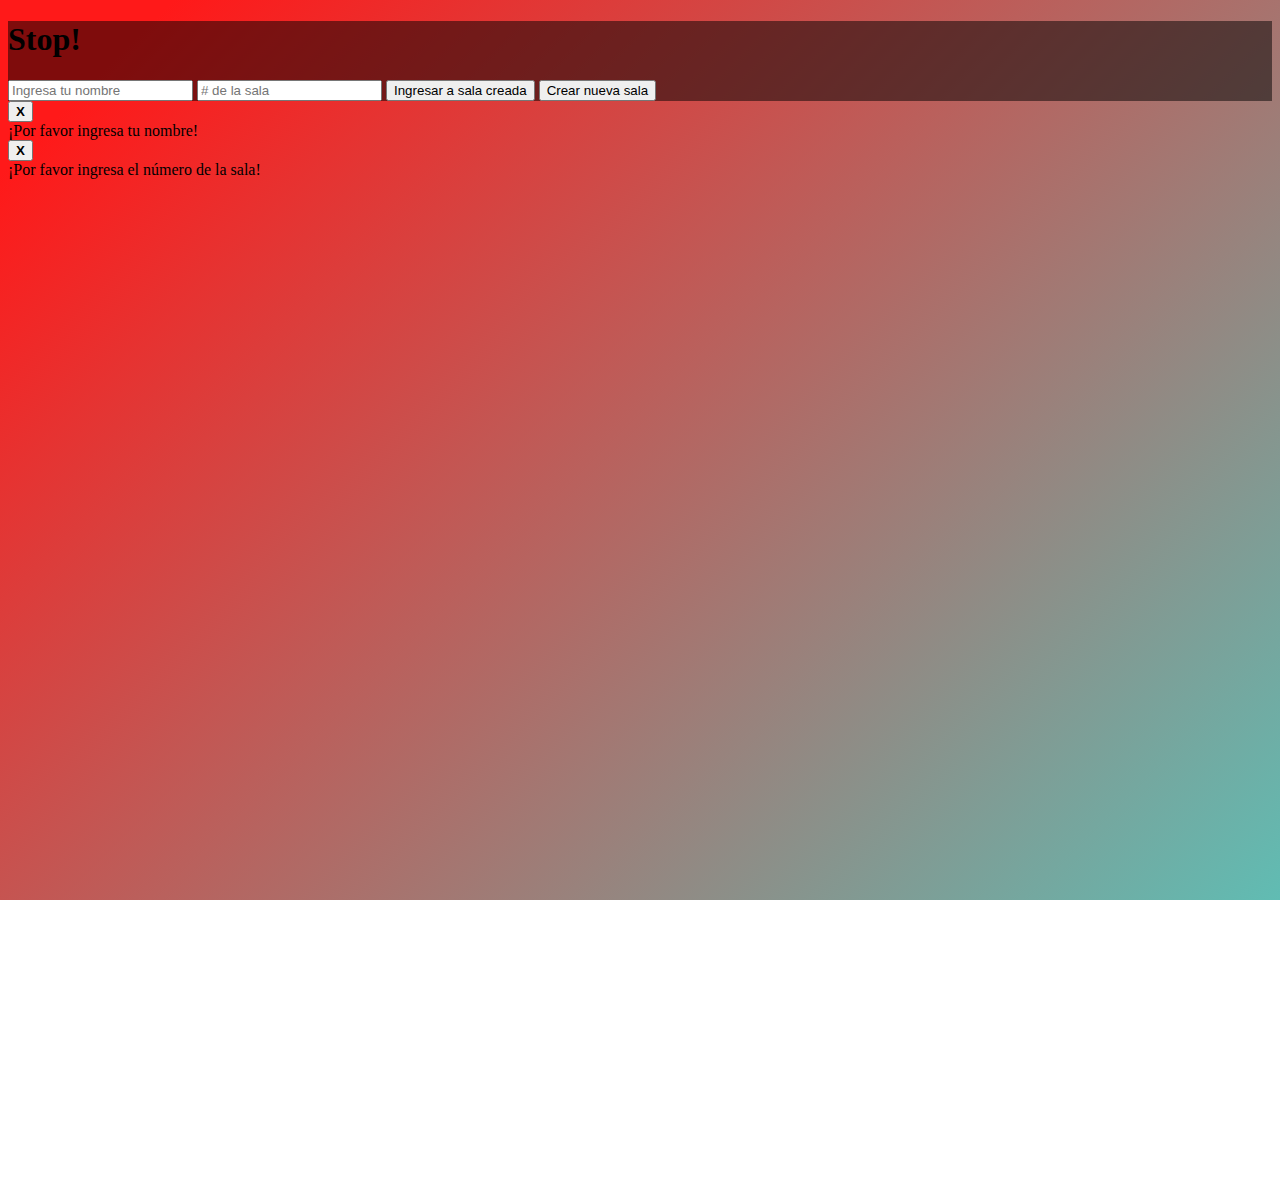
==== htmls/stop/stop.html @ 708117b1 "Working on the last parts of the stop game" ====
<!DOCTYPE html>
<html lang="es">

<head>
    <meta charset="UTF-8">
    <meta http-equiv="X-UA-Compatible" content="IE=edge">
    <meta name="viewport" content="width=device-width, initial-scale=1.0">
    <title>Stop! | Don Code</title>

    <!-- Estilo personalizado -->
    <link rel="stylesheet" href="./style.css">

    <!-- Bootstrap -->
    <link href="https://cdn.jsdelivr.net/npm/bootstrap@5.3.0-alpha1/dist/css/bootstrap.min.css" rel="stylesheet"
        integrity="sha384-GLhlTQ8iRABdZLl6O3oVMWSktQOp6b7In1Zl3/Jr59b6EGGoI1aFkw7cmDA6j6gD" crossorigin="anonymous">
</head>

<body class="general-container" onload="organizarLetras()">

    <!-- Contenedor para ingresar el nombre -->
    <div id="containerForm" class="container-form rounded-5 px-5 text-center position-absolute top-50 start-50 translate-middle">
        <h1 class="m-0 p-0 text-light text-center pt-3">Stop!</h1>
        <input class="form-control my-3" type="text" placeholder="Ingresa tu nombre" id="name" name="name" />
        <input class="form-control my-3" type="text" placeholder="# de la sala" id="room" name="room" />
        <button class="btn btn-light mb-3" onclick="enterInRoom()">Ingresar a sala creada</button>
        <button class="btn btn-light mb-3" onclick="createNewRoom()">Crear nueva sala</button>
    </div>

    <!-- Alert de por favor ingresa tu nombre -->
    <div class="alert alert-danger d-none" role="alert">
        <div class="row g-0">
            <div class="col-1 d-flex justify-content-center align-items-center">
                <button class="btn btn-danger" onclick="closeAlert(0)">
                    <b>X</b>
                </button>
            </div>
            <div class="col-11 d-flex align-items-center">
                <span>¡Por favor ingresa tu nombre!</span>
            </div>
        </div>
    </div>

    <!-- Alert de por favor ingresa el número de la sala -->
    <div class="alert alert-danger d-none" role="alert">
        <div class="row g-0">
            <div class="col-1 d-flex justify-content-center align-items-center">
                <button class="btn btn-danger" onclick="closeAlert(1)">
                    <b>X</b>
                </button>
            </div>
            <div class="col-11 d-flex align-items-center">
                <span>¡Por favor ingresa el número de la sala!</span>
            </div>
        </div>
    </div>

    <!-- Contenedor para mostrar la sala y los jugadores -->
    <div id="containerRoom"
        class="container-room rounded-5 px-5 text-center position-absolute top-50 start-50 translate-middle">
        <div class="w-100">
            <h1 id="idRoom" class="m-0 p-0 text-light text-center pt-3">Sala</h1>

            <div id="thePlayers" class="row gx-0 gy-3 m-0 p-0 py-3 text-light justify-content-center">
            </div>

            <button class="btn btn-light mb-3" onclick="startGame()">¡Comenzar!</button>
            <button class="btn btn-light mb-3" onclick="goBack()">Regresar</button>
        </div>
    </div>

    <!-- Contenedor de ruleta -->
    <!-- Ruleta -->
    <div id="rouletteContainer" class="container-roulette position-absolute top-50 start-50 translate-middle text-light">
        <div class="arrow-container">
            <div class="arrow"></div>
            <div class="arrow-symbol"></div>
        </div>
        <div id="theRoulette" class="ruleta">
            <div class="letra la">A</div>
            <div class="letra lb">B</div>
            <div class="letra lc">C</div>
            <div class="letra ld">D</div>
            <div class="letra le">E</div>
            <div class="letra lf">F</div>
            <div class="letra lg">G</div>
            <div class="letra lh">H</div>
            <div class="letra li">I</div>
            <div class="letra lj">J</div>
            <div class="letra lk">K</div>
            <div class="letra ll">L</div>
            <div class="letra lm">M</div>
            <div class="letra ln">N</div>
            <div class="letra lo">O</div>
            <div class="letra lp">P</div>
            <div class="letra lq">Q</div>
            <div class="letra lr">R</div>
            <div class="letra ls">S</div>
            <div class="letra lt">T</div>
            <div class="letra lu">U</div>
            <div class="letra lv">V</div>
            <div class="letra lw">W</div>
            <div class="letra lx">X</div>
            <div class="letra ly">Y</div>
            <div class="letra lz">Z</div>
        </div>
    </div>

    <h2 id="stop-h2" class="stop-h2-hide text-light text-center py-5">S T O P !</h2>

    <!-- Contendor de juego iniciado -->
    <div id="containerGame" class="container-game pt-3 p-2 position-absolute top-0 start-0 min-vh-100">
        <!-- Para organizar el contenido -->
        <h2 class="text-light text-center py-5"></h2>

        <div class="container-fluid row m-0 mb-3 p-0 px-5 g-0 ">
            <div class="col d-flex justify-content-start align-items-center">
                <p id="thePlayer" class="form-label-styled text-light m-0 p-0">
                    Nombre: Juan Diego
                </p>
            </div>
            <div class="col d-flex justify-content-end align-items-center">
                <p id="theLetter" class="text-light m-0 p-0">
                    Letra: D
                </p>
            </div>
        </div>

        <div id="game-columns" class="row g-3 justify-content-center text-center">
            <div class="col-sm-4 px-5">
                <label class="form-label-styled text-light p-2">Nombre</label>
                <input class="form-control-styled text-light" name="nombreG" id="nombreG" type="text" />
            </div>
            <div class="col-sm-4 px-5">
                <label class="form-label-styled text-light p-2">Apellido</label>
                <input class="form-control-styled text-light" name="apellidoG" id="apellidoG" type="text" />
            </div>
            <div class="col-sm-4 px-5">
                <label class="form-label-styled text-light p-2">País</label>
                <input class="form-control-styled text-light" name="paisG" id="paisG" type="text" />
            </div>
            <div class="col-sm-4 px-5">
                <label class="form-label-styled text-light p-2">Animal</label>
                <input class="form-control-styled text-light" name="animalG" id="animalG" type="text" />
            </div>
            <div class="col-sm-4 px-5">
                <label class="form-label-styled text-light p-2">Fruta</label>
                <input class="form-control-styled text-light" name="frutaG" id="frutaG" type="text" />
            </div>
            <div class="col-sm-4 px-5">
                <label class="form-label-styled text-light p-2">Color</label>
                <input class="form-control-styled text-light" name="colorG" id="colorG" type="text" />
            </div>
            <div class="col-sm-4 px-5">
                <label class="form-label-styled text-light p-2">Objeto</label>
                <input class="form-control-styled text-light" name="objetoG" id="objetoG" type="text" />
            </div>
            <div class="col-sm-4 px-5">
                <label class="form-label-styled text-light p-2">Artista</label>
                <input class="form-control-styled text-light" name="artistaG" id="artistaG" type="text" />
            </div>
            <div class="col-sm-4 px-5">
                <label class="form-label-styled text-light p-2">Ciudad</label>
                <input class="form-control-styled text-light" name="ciudadG" id="ciudadG" type="text" />
            </div>

            <div class="col-sm-4 my-3">
                <button onclick="stopGame()" class="btn btn-dark">S T O P !</button>
            </div>
        </div>
    </div>

    <!-- Contenedor de respuestas de todos los jugadores -->
    <div id="containerAnswers" class="container-answers pt-3 p-2 position-absolute top-0 start-0 min-vh-100">
        <!-- Para organizar el contenido -->
        <!-- <h2 class="text-light text-center py-5"></h2>

        <div id="container-name-letter" class="container-fluid row m-0 mb-3 p-0 px-5 g-0 ">
            <div class="col d-flex justify-content-start align-items-center">
                <p id="answersPlayer" class="form-label-styled text-light m-0 p-0">
                    Nombre: Juan
                </p>
            </div>
            <div class="col d-flex justify-content-end align-items-center">
                <p id="answersLetter" class="text-light m-0 p-0">
                    Letra: D
                </p>
            </div>
        </div>

        <div id="game-columns" class="row g-3 justify-content-center text-center">
            <div class="col-sm-4 px-5">
                <label class="form-label-styled text-light p-2">Nombre</label>
                <span class="fw-bold text-light d-block" id="nombreA">Juan</span>

                <div class="mt-2">
                    <button class="btn btn-success text-light mark"></button>
                    <button class="btn btn-danger fw-bold text-light xmark">X</button>
                </div>
            </div>
            <div class="col-sm-4 px-5">
                <label class="form-label-styled text-light p-2">Apellido</label>
                <span class="fw-bold text-light d-block" id="nombreA">Juan</span>

                <div class="mt-2">
                    <button class="btn btn-success text-light mark"></button>
                    <button class="btn btn-danger fw-bold text-light xmark">X</button>
                </div>
            </div>
            <div class="col-sm-4 px-5">
                <label class="form-label-styled text-light p-2">País</label>
                <span class="fw-bold text-light d-block" id="nombreA">Juan</span>

                <div class="mt-2">
                    <button class="btn btn-success text-light mark"></button>
                    <button class="btn btn-danger fw-bold text-light xmark">X</button>
                </div>
            </div>
            <div class="col-sm-4 px-5">
                <label class="form-label-styled text-light p-2">Animal</label>
                <span class="fw-bold text-light d-block" id="nombreA">Juan</span>

                <div class="mt-2">
                    <button class="btn btn-success text-light mark"></button>
                    <button class="btn btn-danger fw-bold text-light xmark">X</button>
                </div>
            </div>
            <div class="col-sm-4 px-5">
                <label class="form-label-styled text-light p-2">Fruta</label>
                <span class="fw-bold text-light d-block" id="nombreA">Juan</span>

                <div class="mt-2">
                    <button class="btn btn-success text-light mark"></button>
                    <button class="btn btn-danger fw-bold text-light xmark">X</button>
                </div>
            </div>
            <div class="col-sm-4 px-5">
                <label class="form-label-styled text-light p-2">Color</label>
                <span class="fw-bold text-light d-block" id="nombreA">Juan</span>

                <div class="mt-2">
                    <button class="btn btn-success text-light mark"></button>
                    <button class="btn btn-danger fw-bold text-light xmark">X</button>
                </div>
            </div>
            <div class="col-sm-4 px-5">
                <label class="form-label-styled text-light p-2">Objeto</label>
                <span class="fw-bold text-light d-block" id="nombreA">Juan</span>

                <div class="mt-2">
                    <button class="btn btn-success text-light mark"></button>
                    <button class="btn btn-danger fw-bold text-light xmark">X</button>
                </div>
            </div>
            <div class="col-sm-4 px-5">
                <label class="form-label-styled text-light p-2">Artista</label>
                <span class="fw-bold text-light d-block" id="nombreA">Juan</span>

                <div class="mt-2">
                    <button class="btn btn-success text-light mark"></button>
                    <button class="btn btn-danger fw-bold text-light xmark">X</button>
                </div>
            </div>
            <div class="col-sm-4 px-5">
                <label class="form-label-styled text-light p-2">Ciudad</label>
                <span class="fw-bold text-light d-block" id="nombreA">Juan</span>

                <div class="mt-2">
                    <button class="btn btn-success text-light mark"></button>
                    <button class="btn btn-danger fw-bold text-light xmark">X</button>
                </div>
            </div>

            <div class="col-sm-4 my-3">
                <button onclick="stopGame()" class="btn btn-dark">S T O P !</button>
            </div>
        </div> -->
    </div>


    <script src="./js/socket.io-client/dist/socket.io.js"></script>
    <script src="./main.js"></script>
</body>

</html>
---- htmls/stop/style.css ----
.general-container {
    background: linear-gradient(315deg, rgba(101,0,94,1) 3%, rgba(60,132,206,1) 38%, rgba(48,238,226,1) 68%, rgba(255,25,25,1) 98%);
    animation: movebackground 10s linear infinite;
    background-size: 400% 400%;
    background-attachment: fixed;
    min-height: 100vh;
    overflow-x: hidden;
}

@keyframes movebackground {
    0% {
        background-position: 0% 0%;
    }

    50% {
        background-position: 100% 100%;
    }

    100% {
        background-position: 0% 0%;
    }
}

.container-form {
    z-index: 2;
    background-color: rgba(0, 0, 0, .5);
    transition: opacity 0.75s 0s ease-in;
}

.container-form-hidde {
    opacity: 0;
    z-index: 0;
}

#stop-h2 {
    width: 100%;    
    position: absolute;
    z-index: 4;
    transition: opacity 0.75s 0s ease-in;
}

.stop-h2-hide {
    opacity: 0;
}


.stop-h2-show {
    opacity: 1;
}

.container-room, .container-game, .container-answers {
    z-index: 0;
    opacity: 0;
    background-color: rgba(0, 0, 0, .5);
    transition: opacity 0.75s 0s ease-in;
}

.container-room-show, .container-game-show, .container-answers-show {
    opacity: 1;
    z-index: 2;
}

.form-label-styled {
    margin-bottom: .5rem;
    border-radius: .375rem;
}

.form-control-styled {
    text-align: center;
    display: block;
    width: 100%;
    padding: .375rem .75rem;
    font-size: 1rem;
    font-weight: 400;
    line-height: 1.5;
    background-color: rgba(255,255,255, 0.2);
    background-clip: padding-box;
    border: 0;
    outline: 0;
    -webkit-appearance: none;
    -moz-appearance: none;
    appearance: none;
    border-radius: .375rem;
    transition: border-color .15s ease-in-out, box-shadow .15s ease-in-out;
}

/* RULETA */
.container-roulette {
    z-index: 0;
    opacity: 0;
    transition: opacity 0.75s 0s ease-in;
}

.container-roulette-show {
    z-index: 4;
    opacity: 1;
}

.arrow-container {
    position: absolute;
    z-index: 4;
    width: 100%;
    height: 100%;
    display: flex;
    justify-content: center;
    align-items: center;
}

.arrow {
    height: 0.15rem;
    width: 60%;
}

.arrow-symbol {
    border-top: 3px solid white;
    border-right: 3px solid white;
    transform: rotate(65deg);
    height: 1rem;
    width: 1rem;
}

.ruleta {
    position: relative;
    z-index: 3;
    background: linear-gradient(315deg, rgba(101,0,94,1) 3%, rgba(60,132,206,1) 38%, rgba(48,238,226,1) 68%, rgba(255,25,25,1) 98%);
    background-size: 400% 400%;
    background-attachment: fixed;
    height: 20rem;
    width: 20rem;
    border-radius: 50%;
    display: flex;
    justify-content: center;
    align-items: center;
    transition: transform 5s ease-in-out;
    animation: movebackground 10s linear infinite;
}

/* @keyframes rotacion {
    0% {
        transform: rotate(0deg);
    }

    100% {
        transform: rotate(720deg);
    }
} */

.letra {
    position: absolute;
    font-family: 'system-ui';
    top: 50%;
    left: 50%;
    width: 10rem;
    height: 2rem;
    display: flex;
    justify-content: flex-end;
    padding-right: 1rem;
    align-items: center;
    transform-origin: top left;
}

.mark::before {
    content: "L";
    font-weight: 500;
    display: inline-block;
    transform-origin: center;
    transform: scaleX(-1) rotate(315deg);
}
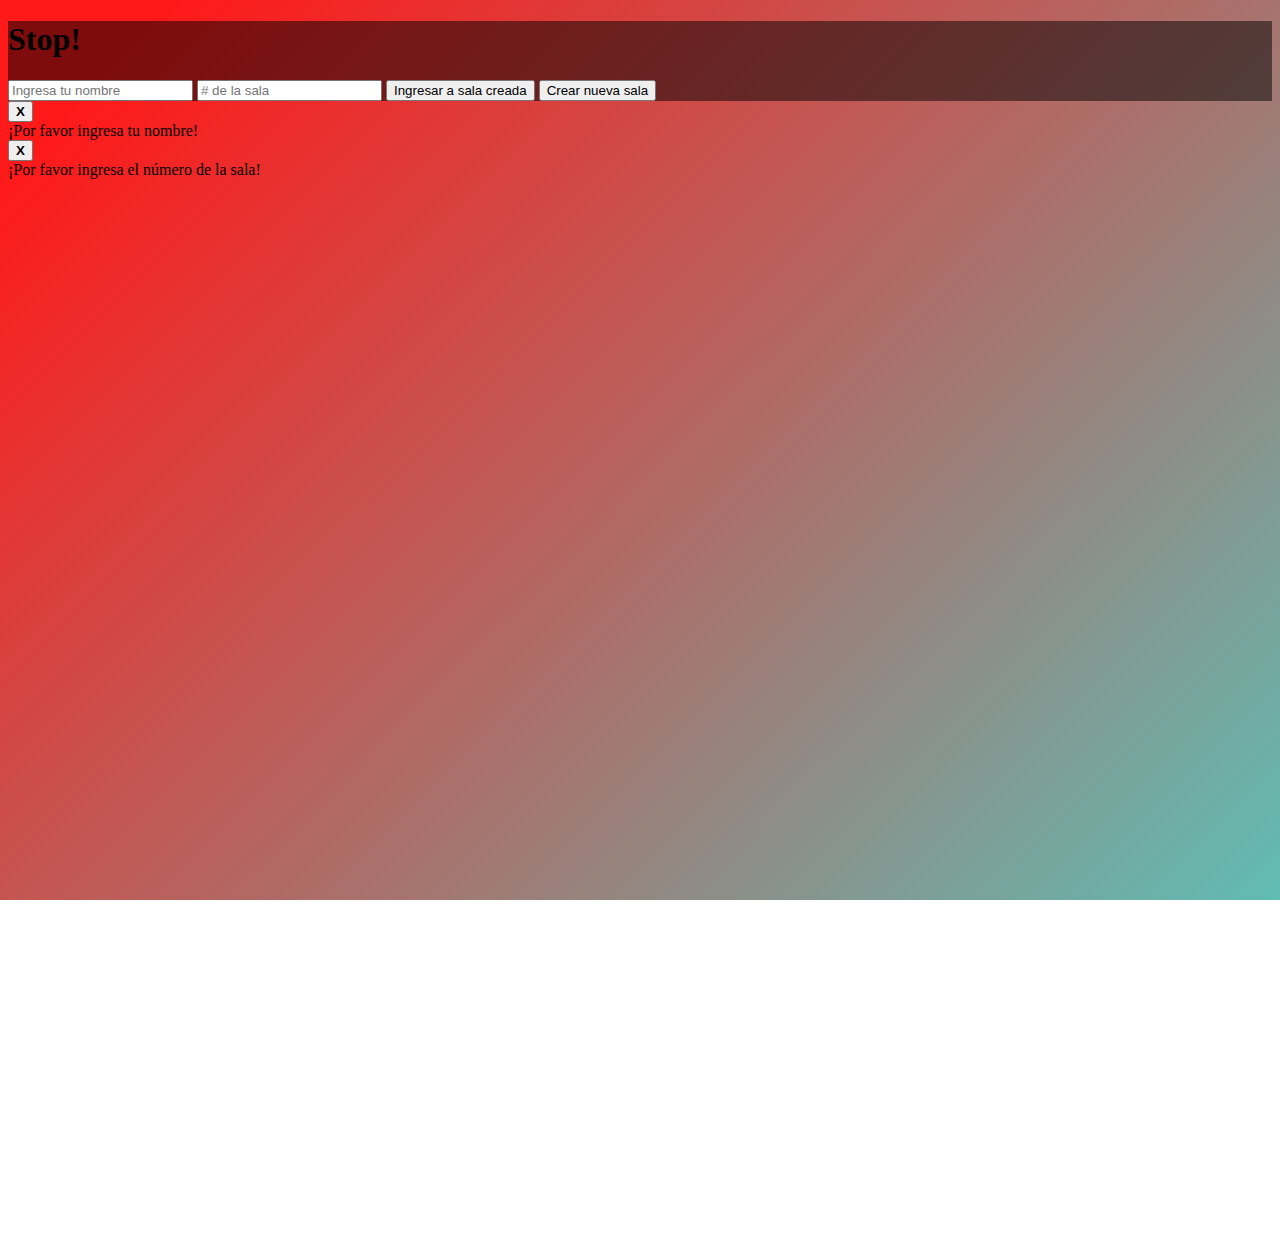
==== commit 95bd42f4: "Working on how to send the final answers" ====
--- a/htmls/stop/stop.html
+++ b/htmls/stop/stop.html
@@ -162,118 +162,14 @@
                 <label class="form-label-styled text-light p-2">Ciudad</label>
                 <input class="form-control-styled text-light" name="ciudadG" id="ciudadG" type="text" />
             </div>
+        </div>
 
-            <div class="col-sm-4 my-3">
-                <button onclick="stopGame()" class="btn btn-dark">S T O P !</button>
-            </div>
-        </div>
+        <h5 class="make-hover text-light text-center py-5 w-100" onclick="stopGame()">S T O P !</h5>
     </div>
 
     <!-- Contenedor de respuestas de todos los jugadores -->
-    <div id="containerAnswers" class="container-answers pt-3 p-2 position-absolute top-0 start-0 min-vh-100">
-        <!-- Para organizar el contenido -->
-        <!-- <h2 class="text-light text-center py-5"></h2>
-
-        <div id="container-name-letter" class="container-fluid row m-0 mb-3 p-0 px-5 g-0 ">
-            <div class="col d-flex justify-content-start align-items-center">
-                <p id="answersPlayer" class="form-label-styled text-light m-0 p-0">
-                    Nombre: Juan
-                </p>
-            </div>
-            <div class="col d-flex justify-content-end align-items-center">
-                <p id="answersLetter" class="text-light m-0 p-0">
-                    Letra: D
-                </p>
-            </div>
-        </div>
-
-        <div id="game-columns" class="row g-3 justify-content-center text-center">
-            <div class="col-sm-4 px-5">
-                <label class="form-label-styled text-light p-2">Nombre</label>
-                <span class="fw-bold text-light d-block" id="nombreA">Juan</span>
-
-                <div class="mt-2">
-                    <button class="btn btn-success text-light mark"></button>
-                    <button class="btn btn-danger fw-bold text-light xmark">X</button>
-                </div>
-            </div>
-            <div class="col-sm-4 px-5">
-                <label class="form-label-styled text-light p-2">Apellido</label>
-                <span class="fw-bold text-light d-block" id="nombreA">Juan</span>
-
-                <div class="mt-2">
-                    <button class="btn btn-success text-light mark"></button>
-                    <button class="btn btn-danger fw-bold text-light xmark">X</button>
-                </div>
-            </div>
-            <div class="col-sm-4 px-5">
-                <label class="form-label-styled text-light p-2">País</label>
-                <span class="fw-bold text-light d-block" id="nombreA">Juan</span>
-
-                <div class="mt-2">
-                    <button class="btn btn-success text-light mark"></button>
-                    <button class="btn btn-danger fw-bold text-light xmark">X</button>
-                </div>
-            </div>
-            <div class="col-sm-4 px-5">
-                <label class="form-label-styled text-light p-2">Animal</label>
-                <span class="fw-bold text-light d-block" id="nombreA">Juan</span>
-
-                <div class="mt-2">
-                    <button class="btn btn-success text-light mark"></button>
-                    <button class="btn btn-danger fw-bold text-light xmark">X</button>
-                </div>
-            </div>
-            <div class="col-sm-4 px-5">
-                <label class="form-label-styled text-light p-2">Fruta</label>
-                <span class="fw-bold text-light d-block" id="nombreA">Juan</span>
-
-                <div class="mt-2">
-                    <button class="btn btn-success text-light mark"></button>
-                    <button class="btn btn-danger fw-bold text-light xmark">X</button>
-                </div>
-            </div>
-            <div class="col-sm-4 px-5">
-                <label class="form-label-styled text-light p-2">Color</label>
-                <span class="fw-bold text-light d-block" id="nombreA">Juan</span>
-
-                <div class="mt-2">
-                    <button class="btn btn-success text-light mark"></button>
-                    <button class="btn btn-danger fw-bold text-light xmark">X</button>
-                </div>
-            </div>
-            <div class="col-sm-4 px-5">
-                <label class="form-label-styled text-light p-2">Objeto</label>
-                <span class="fw-bold text-light d-block" id="nombreA">Juan</span>
-
-                <div class="mt-2">
-                    <button class="btn btn-success text-light mark"></button>
-                    <button class="btn btn-danger fw-bold text-light xmark">X</button>
-                </div>
-            </div>
-            <div class="col-sm-4 px-5">
-                <label class="form-label-styled text-light p-2">Artista</label>
-                <span class="fw-bold text-light d-block" id="nombreA">Juan</span>
-
-                <div class="mt-2">
-                    <button class="btn btn-success text-light mark"></button>
-                    <button class="btn btn-danger fw-bold text-light xmark">X</button>
-                </div>
-            </div>
-            <div class="col-sm-4 px-5">
-                <label class="form-label-styled text-light p-2">Ciudad</label>
-                <span class="fw-bold text-light d-block" id="nombreA">Juan</span>
-
-                <div class="mt-2">
-                    <button class="btn btn-success text-light mark"></button>
-                    <button class="btn btn-danger fw-bold text-light xmark">X</button>
-                </div>
-            </div>
-
-            <div class="col-sm-4 my-3">
-                <button onclick="stopGame()" class="btn btn-dark">S T O P !</button>
-            </div>
-        </div> -->
+    <div id="containerAnswers" class="container-answers py-3 px-2 position-absolute top-0 start-0 min-vh-100">
+        
     </div>
 
 
--- a/htmls/stop/style.css
+++ b/htmls/stop/style.css
@@ -165,4 +165,12 @@
     display: inline-block;
     transform-origin: center;
     transform: scaleX(-1) rotate(315deg);
+}
+
+.make-hover {
+    cursor: pointer;
+}
+
+.make-hover:hover {
+    cursor: pointer;
 }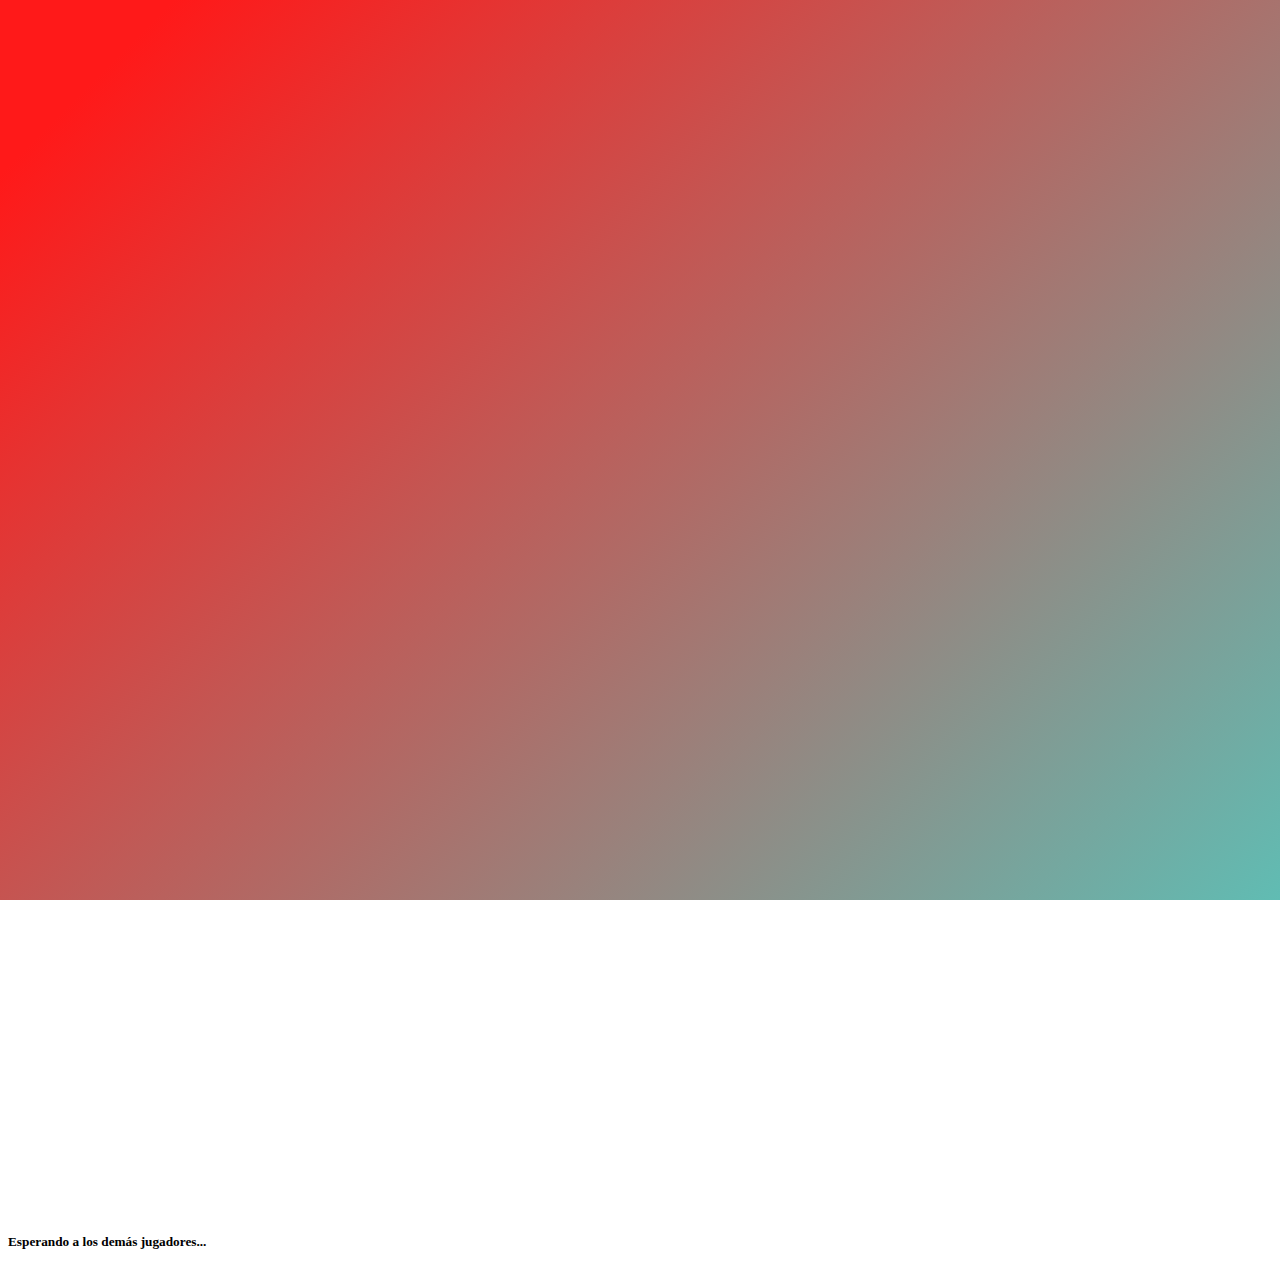
==== commit 9b7fd4f4: "Creating the spinner and working on finishing the process" ====
--- a/htmls/stop/stop.html
+++ b/htmls/stop/stop.html
@@ -15,7 +15,9 @@
         integrity="sha384-GLhlTQ8iRABdZLl6O3oVMWSktQOp6b7In1Zl3/Jr59b6EGGoI1aFkw7cmDA6j6gD" crossorigin="anonymous">
 </head>
 
-<body class="general-container" onload="organizarLetras()">
+<body onload="organizarLetras()">
+
+    <div class="general-container"></div>
 
     <!-- Contenedor para ingresar el nombre -->
     <div id="containerForm" class="container-form rounded-5 px-5 text-center position-absolute top-50 start-50 translate-middle">
@@ -172,6 +174,16 @@
         
     </div>
 
+    <!-- Contenedor para indicar la espera de que todos los jugadores envíen sus respuestas -->
+    <div id="containerWait" class="container-wait position-absolute top-50 start-50 translate-middle text-center">
+        <h5 class="text-center text-dark rounded-5 p-2 m-0 background-h5 shadow-lg">Esperando a los demás jugadores...</h5>
+
+        <!-- Animación de círculo de espera -->
+        <div class="animation-wait text-center">
+
+        </div>
+    </div>
+
 
     <script src="./js/socket.io-client/dist/socket.io.js"></script>
     <script src="./main.js"></script>
--- a/htmls/stop/style.css
+++ b/htmls/stop/style.css
@@ -3,8 +3,13 @@
     animation: movebackground 10s linear infinite;
     background-size: 400% 400%;
     background-attachment: fixed;
-    min-height: 100vh;
+    width: 100%;
+    height: 100vh;
     overflow-x: hidden;
+    position: fixed;
+    top: 0;
+    left: 0;
+    z-index: 1;
 }
 
 @keyframes movebackground {
@@ -22,12 +27,12 @@
 }
 
 .container-form {
-    z-index: 2;
+    z-index: 0;
     background-color: rgba(0, 0, 0, .5);
     transition: opacity 0.75s 0s ease-in;
 }
 
-.container-form-hidde {
+.container-form-hide {
     opacity: 0;
     z-index: 0;
 }
@@ -35,14 +40,13 @@
 #stop-h2 {
     width: 100%;    
     position: absolute;
-    z-index: 4;
+    z-index: 2;
     transition: opacity 0.75s 0s ease-in;
 }
 
 .stop-h2-hide {
     opacity: 0;
 }
-
 
 .stop-h2-show {
     opacity: 1;
@@ -173,4 +177,51 @@
 
 .make-hover:hover {
     cursor: pointer;
+}
+
+.container-wait {
+    z-index: 2;
+}
+
+.background-h5 {
+    background-color: rgba(255,255,255,1);
+}
+
+.animation-wait {
+    width: 10rem;
+    height: 10rem;
+    border: 0.75rem solid transparent;
+    border-top-color: rgba(0,0,0,0.25);
+    border-radius: 50%;
+    animation: rotateCircle 5s linear 0s infinite;
+    position: absolute;
+    transform: translate(-50%, -50%);
+    top: calc(50% - 5rem);
+    left: calc(50% - 5rem);
+    z-index: -1;
+}
+
+.animation-wait::after {
+    content: "";
+    width: 10rem;
+    height: 10rem;       
+    border: 0.75rem solid transparent;
+    border-bottom-color: white;
+    border-left-color: white;
+    border-right-color: white;
+    position: absolute;
+    transform: translate(-50%, -50%);
+    top: 50%;
+    left: 50%;
+    border-radius: 50%;
+}
+
+@keyframes rotateCircle {
+    0% {
+        transform: rotate(0deg);
+    }
+
+    100% {
+        transform: rotate(360deg);
+    }
 }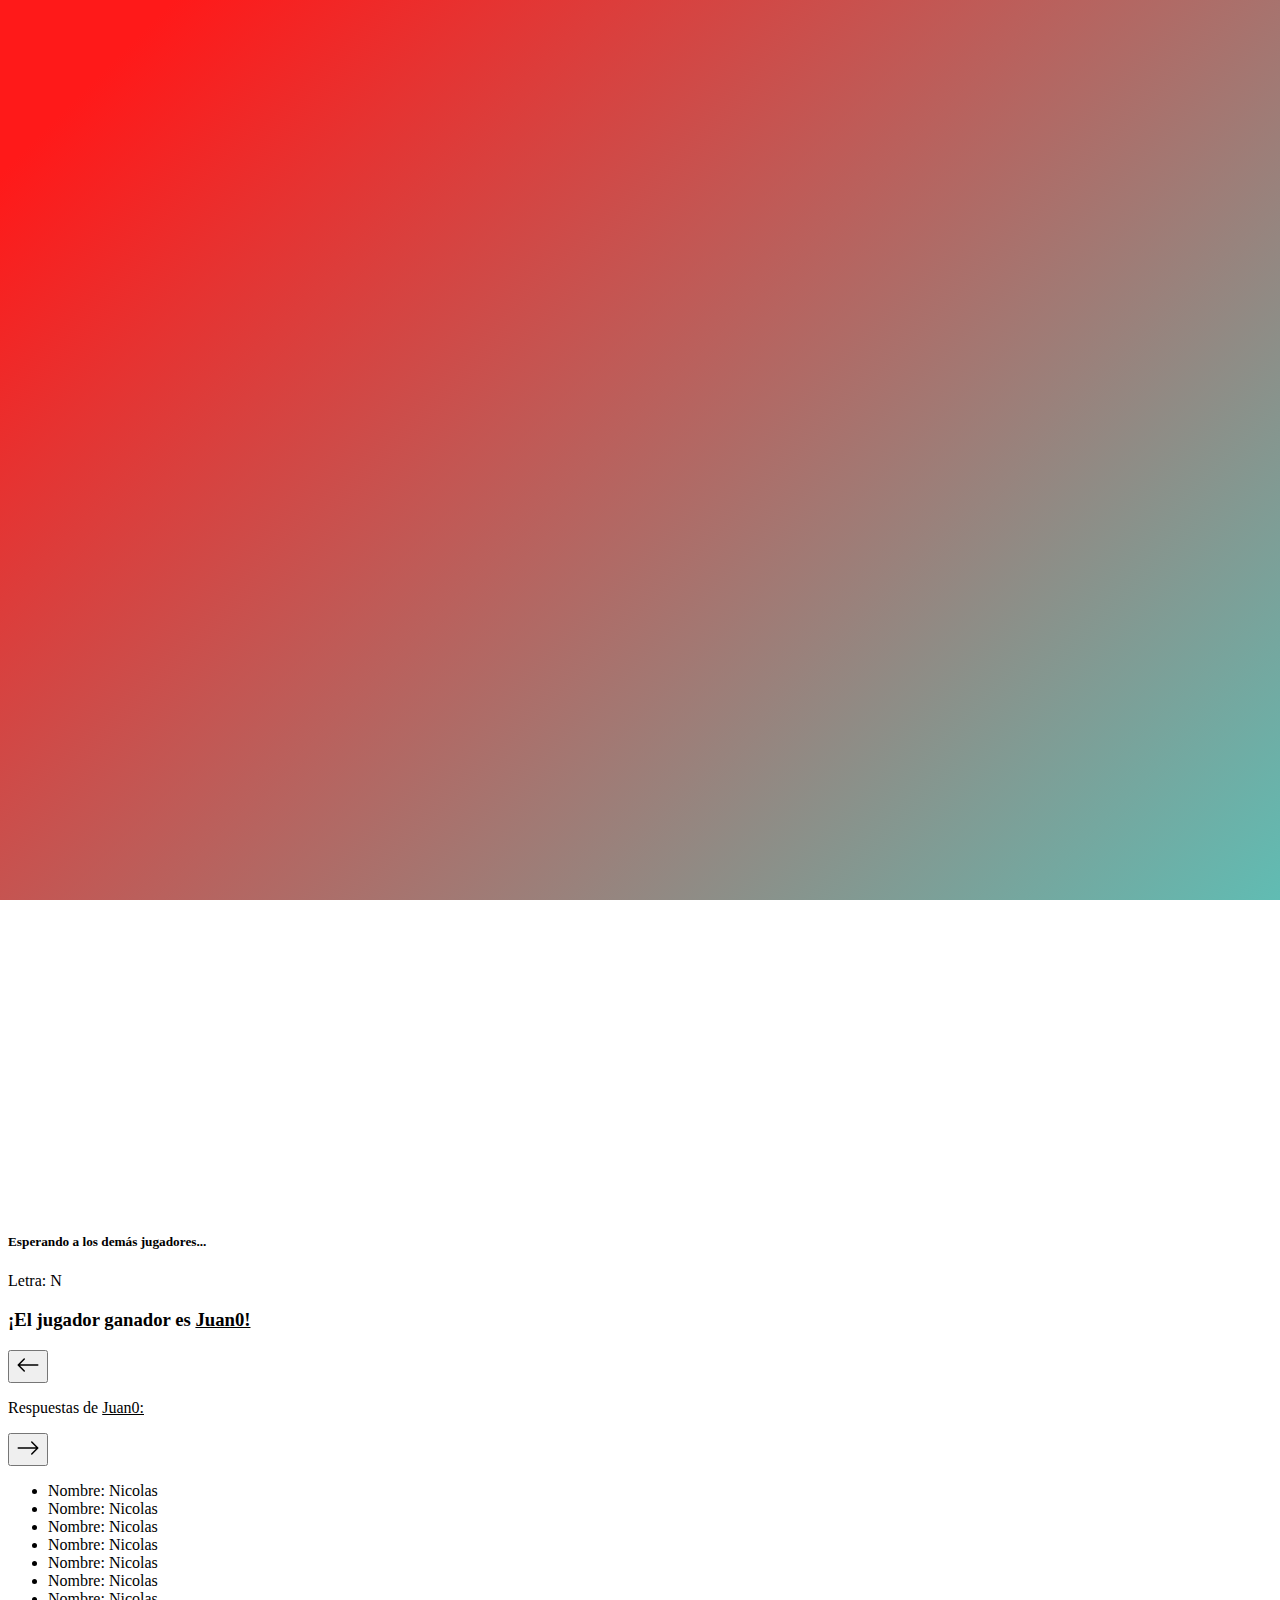
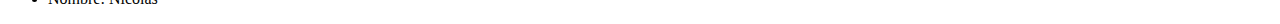
==== commit 7322c0bf: "Creating container to show the answers of every player and the winner" ====
--- a/htmls/stop/stop.html
+++ b/htmls/stop/stop.html
@@ -20,7 +20,8 @@
     <div class="general-container"></div>
 
     <!-- Contenedor para ingresar el nombre -->
-    <div id="containerForm" class="container-form rounded-5 px-5 text-center position-absolute top-50 start-50 translate-middle">
+    <div id="containerForm"
+        class="container-form rounded-5 px-5 text-center position-absolute top-50 start-50 translate-middle">
         <h1 class="m-0 p-0 text-light text-center pt-3">Stop!</h1>
         <input class="form-control my-3" type="text" placeholder="Ingresa tu nombre" id="name" name="name" />
         <input class="form-control my-3" type="text" placeholder="# de la sala" id="room" name="room" />
@@ -72,7 +73,8 @@
 
     <!-- Contenedor de ruleta -->
     <!-- Ruleta -->
-    <div id="rouletteContainer" class="container-roulette position-absolute top-50 start-50 translate-middle text-light">
+    <div id="rouletteContainer"
+        class="container-roulette position-absolute top-50 start-50 translate-middle text-light">
         <div class="arrow-container">
             <div class="arrow"></div>
             <div class="arrow-symbol"></div>
@@ -171,17 +173,61 @@
 
     <!-- Contenedor de respuestas de todos los jugadores -->
     <div id="containerAnswers" class="container-answers py-3 px-2 position-absolute top-0 start-0 min-vh-100">
-        
+
     </div>
 
     <!-- Contenedor para indicar la espera de que todos los jugadores envíen sus respuestas -->
     <div id="containerWait" class="container-wait position-absolute top-50 start-50 translate-middle text-center">
-        <h5 class="text-center text-dark rounded-5 p-2 m-0 background-h5 shadow-lg">Esperando a los demás jugadores...</h5>
+        <h5 class="text-center text-dark rounded-5 p-2 m-0 background-h5 shadow-lg">Esperando a los demás jugadores...
+        </h5>
 
         <!-- Animación de círculo de espera -->
         <div class="animation-wait text-center">
 
         </div>
+    </div>
+
+    <!-- Contenedor para mostrar la decisión final. El jugador ganador o si hubo empate -->
+    <div id="containerDecision"
+        class="container-decision position-absolute top-50 start-50 translate-middle bg-light rounded-5 shadow-lg text-center">
+        <p class="mt-4">Letra: N</p>
+        <h3 class="px-4">¡El jugador ganador es <u>Juan0!</u></h3>
+
+        <div class="row">
+            <div class="col-4 d-flex justify-content-center align-items-center">
+                <button class="btn">
+                    <svg xmlns="http://www.w3.org/2000/svg" width="24" height="24" fill="currentColor"
+                        class="bi bi-arrow-left" viewBox="0 0 16 16">
+                        <path fill-rule="evenodd"
+                            d="M15 8a.5.5 0 0 0-.5-.5H2.707l3.147-3.146a.5.5 0 1 0-.708-.708l-4 4a.5.5 0 0 0 0 .708l4 4a.5.5 0 0 0 .708-.708L2.707 8.5H14.5A.5.5 0 0 0 15 8z" />
+                    </svg>
+                </button>
+            </div>
+            <div class="col-4">
+                <p>
+                    Respuestas de <u>Juan0:</u>
+                </p>
+            </div>
+            <div class="col-4 d-flex justify-content-center align-items-center">
+                <button class="btn">
+                    <svg xmlns="http://www.w3.org/2000/svg" width="24" height="24" fill="currentColor"
+                        class="bi bi-arrow-right" viewBox="0 0 16 16">
+                        <path fill-rule="evenodd"
+                            d="M1 8a.5.5 0 0 1 .5-.5h11.793l-3.147-3.146a.5.5 0 0 1 .708-.708l4 4a.5.5 0 0 1 0 .708l-4 4a.5.5 0 0 1-.708-.708L13.293 8.5H1.5A.5.5 0 0 1 1 8z" />
+                    </svg>
+                </button>
+            </div>
+        </div>
+
+        <ul class="text-start ms-2">
+            <li>Nombre: Nicolas</li>
+            <li>Nombre: Nicolas</li>
+            <li>Nombre: Nicolas</li>
+            <li>Nombre: Nicolas</li>
+            <li>Nombre: Nicolas</li>
+            <li>Nombre: Nicolas</li>
+            <li>Nombre: Nicolas</li>
+        </ul>
     </div>
 
 
--- a/htmls/stop/style.css
+++ b/htmls/stop/style.css
@@ -224,4 +224,12 @@
     100% {
         transform: rotate(360deg);
     }
+}
+
+.container-decision {
+    z-index: 2;
+}
+
+.container-decision > p {
+
 }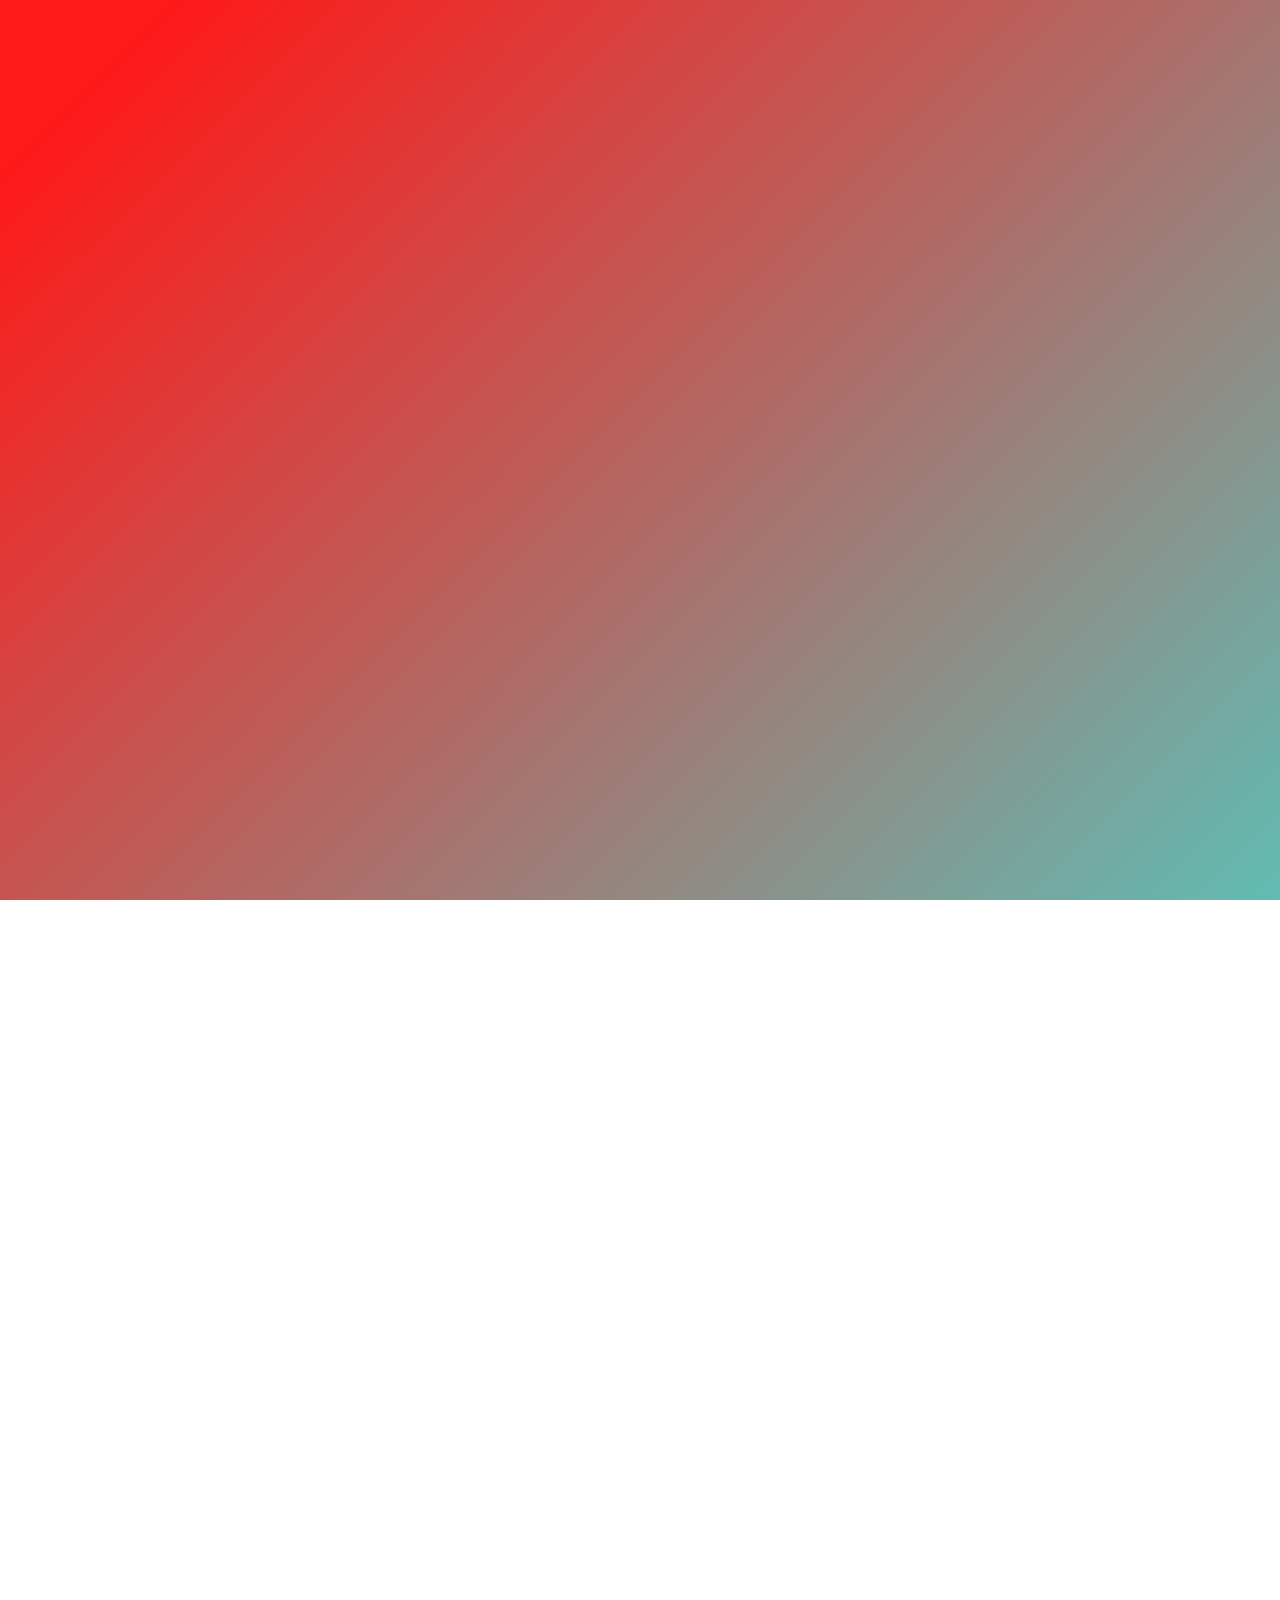
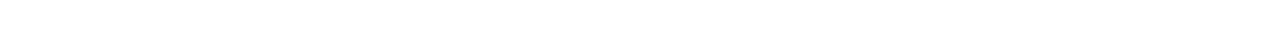
==== commit a2e1247f: "Working on final answers section" ====
--- a/htmls/stop/stop.html
+++ b/htmls/stop/stop.html
@@ -191,7 +191,7 @@
     <div id="containerDecision"
         class="container-decision position-absolute top-50 start-50 translate-middle bg-light rounded-5 shadow-lg text-center">
         <p class="mt-4">Letra: N</p>
-        <h3 class="px-4">¡El jugador ganador es <u>Juan0!</u></h3>
+        <h3 class="px-4">¡El ganador es <u>Juan0!</u></h3>
 
         <div class="row">
             <div class="col-4 d-flex justify-content-center align-items-center">
@@ -228,6 +228,8 @@
             <li>Nombre: Nicolas</li>
             <li>Nombre: Nicolas</li>
         </ul>
+
+        <button class="btn text-center">Finalizar</button>
     </div>
 
 
--- a/htmls/stop/style.css
+++ b/htmls/stop/style.css
@@ -27,7 +27,7 @@
 }
 
 .container-form {
-    z-index: 0;
+    z-index: 2;
     background-color: rgba(0, 0, 0, .5);
     transition: opacity 0.75s 0s ease-in;
 }
@@ -40,26 +40,28 @@
 #stop-h2 {
     width: 100%;    
     position: absolute;
-    z-index: 2;
     transition: opacity 0.75s 0s ease-in;
 }
 
 .stop-h2-hide {
+    z-index: 0;
     opacity: 0;
 }
 
 .stop-h2-show {
+    z-index: 3;
     opacity: 1;
 }
 
-.container-room, .container-game, .container-answers {
+.container-room, .container-game, .container-answers, .container-wait, .container-decision {
     z-index: 0;
     opacity: 0;
     background-color: rgba(0, 0, 0, .5);
     transition: opacity 0.75s 0s ease-in;
 }
 
-.container-room-show, .container-game-show, .container-answers-show {
+.container-room-show, .container-game-show, .container-answers-show, .container-wait-show, 
+.container-decision-show {
     opacity: 1;
     z-index: 2;
 }
@@ -179,10 +181,6 @@
     cursor: pointer;
 }
 
-.container-wait {
-    z-index: 2;
-}
-
 .background-h5 {
     background-color: rgba(255,255,255,1);
 }
@@ -224,12 +222,4 @@
     100% {
         transform: rotate(360deg);
     }
-}
-
-.container-decision {
-    z-index: 2;
-}
-
-.container-decision > p {
-
 }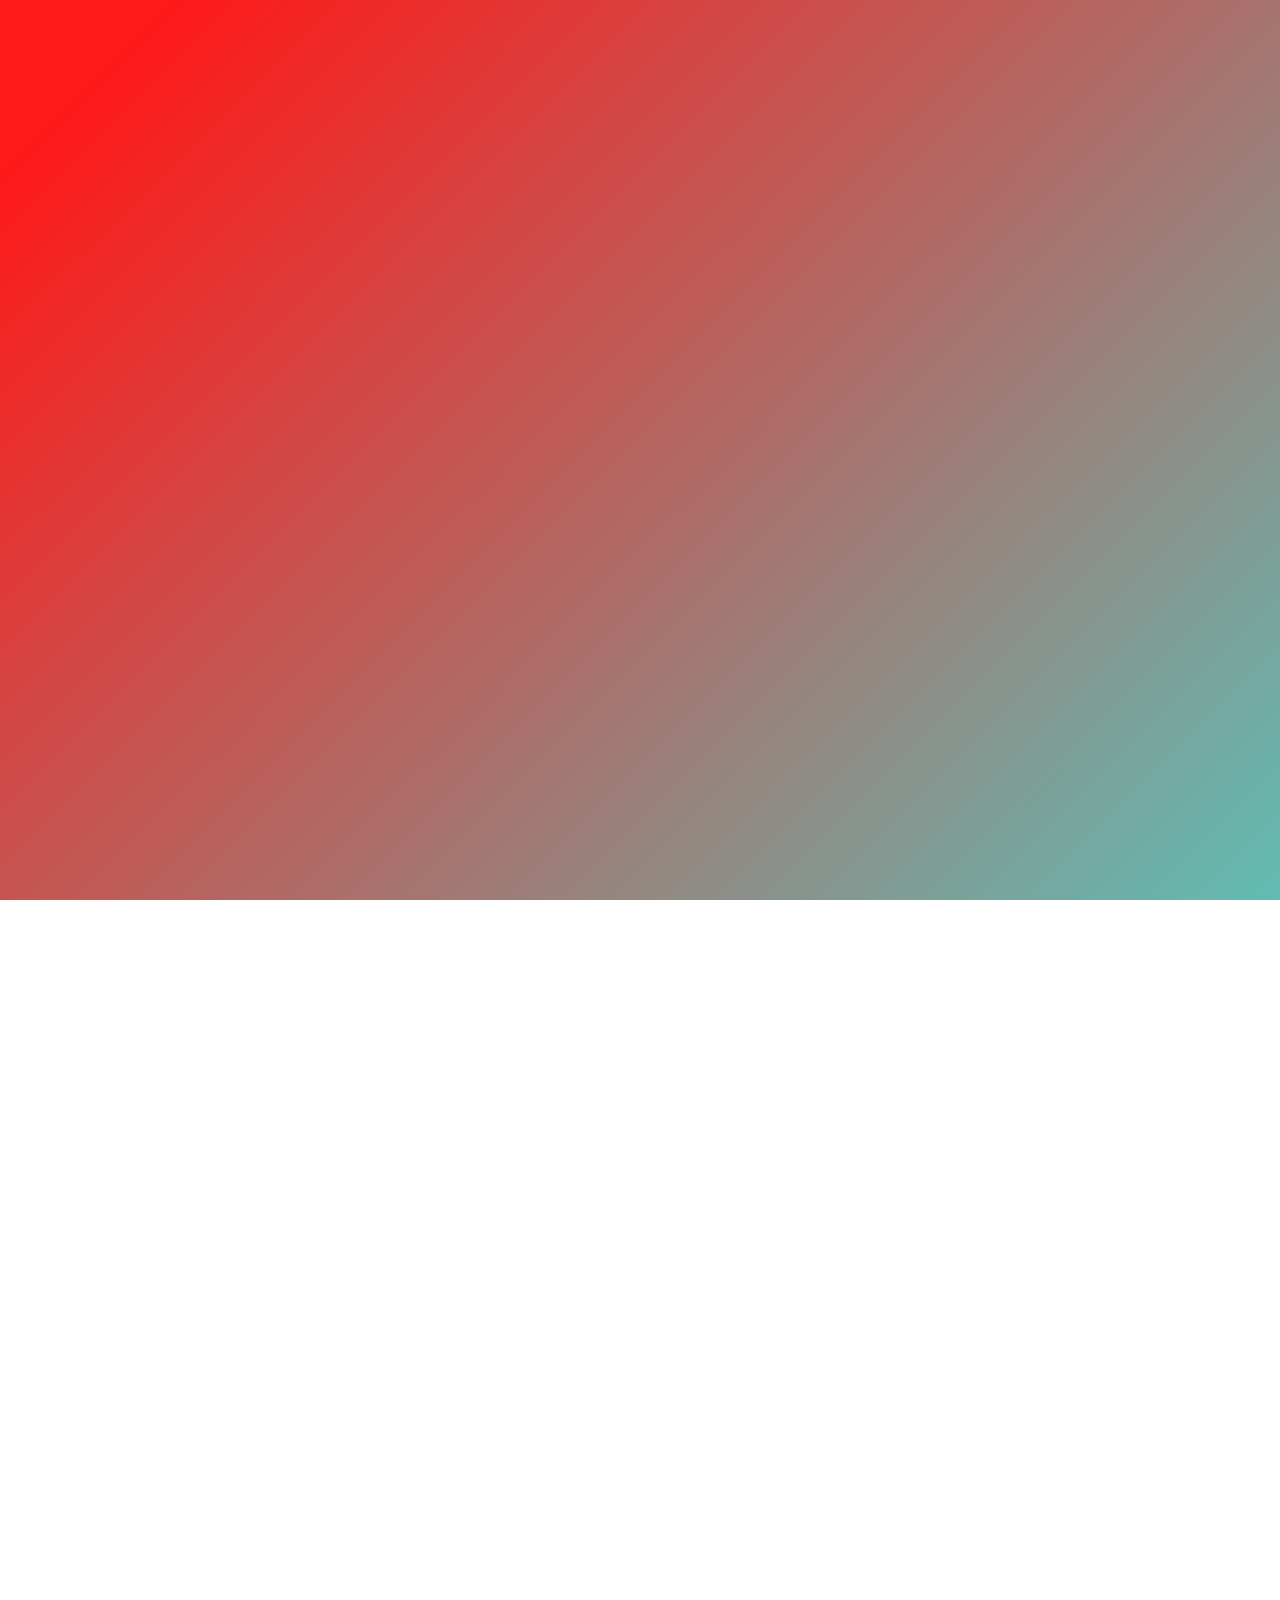
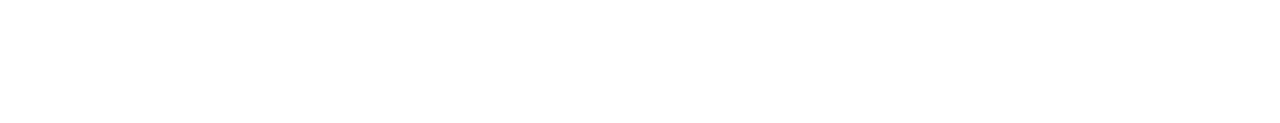
==== commit c406d613: "Working on final stage of the game" ====
--- a/htmls/stop/stop.html
+++ b/htmls/stop/stop.html
@@ -190,44 +190,50 @@
     <!-- Contenedor para mostrar la decisión final. El jugador ganador o si hubo empate -->
     <div id="containerDecision"
         class="container-decision position-absolute top-50 start-50 translate-middle bg-light rounded-5 shadow-lg text-center">
-        <p class="mt-4">Letra: N</p>
-        <h3 class="px-4">¡El ganador es <u>Juan0!</u></h3>
-
-        <div class="row">
-            <div class="col-4 d-flex justify-content-center align-items-center">
-                <button class="btn">
-                    <svg xmlns="http://www.w3.org/2000/svg" width="24" height="24" fill="currentColor"
-                        class="bi bi-arrow-left" viewBox="0 0 16 16">
-                        <path fill-rule="evenodd"
-                            d="M15 8a.5.5 0 0 0-.5-.5H2.707l3.147-3.146a.5.5 0 1 0-.708-.708l-4 4a.5.5 0 0 0 0 .708l4 4a.5.5 0 0 0 .708-.708L2.707 8.5H14.5A.5.5 0 0 0 15 8z" />
-                    </svg>
-                </button>
-            </div>
-            <div class="col-4">
-                <p>
-                    Respuestas de <u>Juan0:</u>
-                </p>
-            </div>
-            <div class="col-4 d-flex justify-content-center align-items-center">
-                <button class="btn">
-                    <svg xmlns="http://www.w3.org/2000/svg" width="24" height="24" fill="currentColor"
-                        class="bi bi-arrow-right" viewBox="0 0 16 16">
-                        <path fill-rule="evenodd"
-                            d="M1 8a.5.5 0 0 1 .5-.5h11.793l-3.147-3.146a.5.5 0 0 1 .708-.708l4 4a.5.5 0 0 1 0 .708l-4 4a.5.5 0 0 1-.708-.708L13.293 8.5H1.5A.5.5 0 0 1 1 8z" />
-                    </svg>
-                </button>
-            </div>
-        </div>
-
-        <ul class="text-start ms-2">
-            <li>Nombre: Nicolas</li>
-            <li>Nombre: Nicolas</li>
-            <li>Nombre: Nicolas</li>
-            <li>Nombre: Nicolas</li>
-            <li>Nombre: Nicolas</li>
-            <li>Nombre: Nicolas</li>
-            <li>Nombre: Nicolas</li>
-        </ul>
+        <p id="pLetter" class="mt-4">Letra: N</p>
+        <h3 id="h3Winner" class="px-4">¡El ganador es <u>Juan0!</u></h3>
+
+        <div>
+            <div class="row">
+                <div class="col-4 d-flex justify-content-center align-items-center">
+                    <button class="btn">
+                        <svg xmlns="http://www.w3.org/2000/svg" width="24" height="24" fill="currentColor"
+                            class="bi bi-arrow-left" viewBox="0 0 16 16">
+                            <path fill-rule="evenodd"
+                                d="M15 8a.5.5 0 0 0-.5-.5H2.707l3.147-3.146a.5.5 0 1 0-.708-.708l-4 4a.5.5 0 0 0 0 .708l4 4a.5.5 0 0 0 .708-.708L2.707 8.5H14.5A.5.5 0 0 0 15 8z" />
+                        </svg>
+                    </button>
+                </div>
+                <div class="col-4">
+                    <p>
+                        Respuestas de <u id="uAnswer">Juan0:</u>
+                    </p>
+                </div>
+                <div class="col-4 d-flex justify-content-center align-items-center">
+                    <button class="btn">
+                        <svg xmlns="http://www.w3.org/2000/svg" width="24" height="24" fill="currentColor"
+                            class="bi bi-arrow-right" viewBox="0 0 16 16">
+                            <path fill-rule="evenodd"
+                                d="M1 8a.5.5 0 0 1 .5-.5h11.793l-3.147-3.146a.5.5 0 0 1 .708-.708l4 4a.5.5 0 0 1 0 .708l-4 4a.5.5 0 0 1-.708-.708L13.293 8.5H1.5A.5.5 0 0 1 1 8z" />
+                        </svg>
+                    </button>
+                </div>
+            </div>
+
+            <ul class="text-start ms-2">
+                <li id="liNombre">Nombre: Nicolas</li>
+                <li id="liApellido">Nombre: Nicolas</li>
+                <li id="liPais">Nombre: Nicolas</li>
+                <li id="liAnimal">Nombre: Nicolas</li>
+                <li id="liFruta">Nombre: Nicolas</li>
+                <li id="liColor">Nombre: Nicolas</li>
+                <li id="liObjeto">Nombre: Nicolas</li>
+                <li id="liArtista">Nombre: Nicolas</li>
+                <li id="liCiudad">Nombre: Nicolas</li>
+            </ul>
+        </div>
+
+        <p id="pFinalScore" class="mt-4">Puntuación final: 5</p>
 
         <button class="btn text-center">Finalizar</button>
     </div>
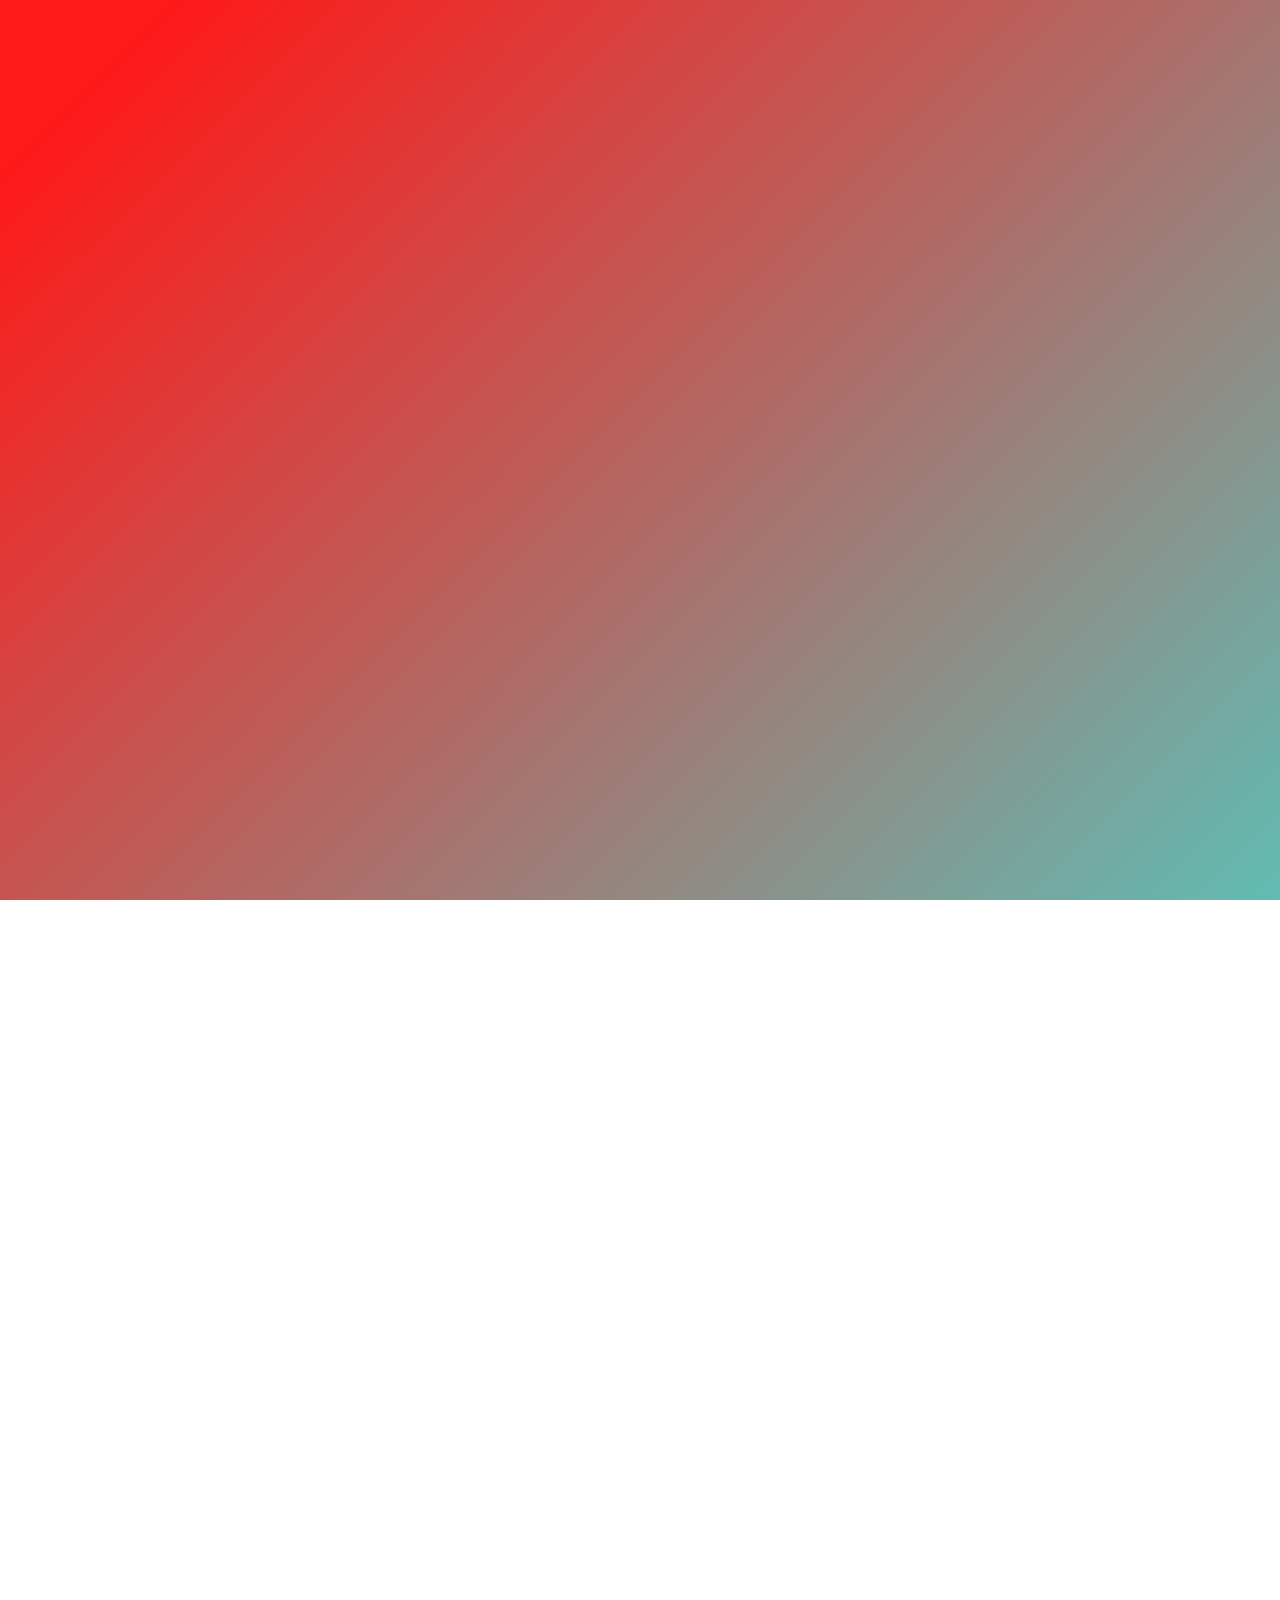
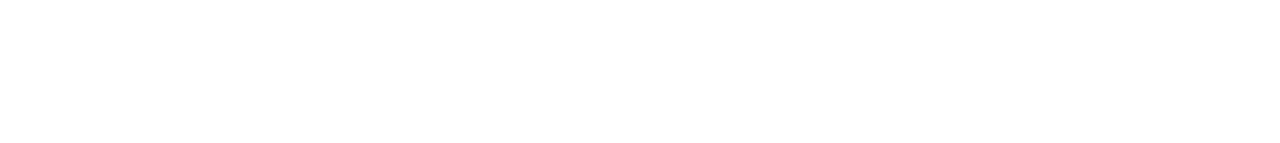
==== commit bd19363d: "Worked on the last part of the game when the players see their results and starting to develop the p" ====
--- a/htmls/stop/stop.html
+++ b/htmls/stop/stop.html
@@ -178,7 +178,7 @@
 
     <!-- Contenedor para indicar la espera de que todos los jugadores envíen sus respuestas -->
     <div id="containerWait" class="container-wait position-absolute top-50 start-50 translate-middle text-center">
-        <h5 class="text-center text-dark rounded-5 p-2 m-0 background-h5 shadow-lg">Esperando a los demás jugadores...
+        <h5 class="text-center text-dark rounded-5 p-2 m-0 background-h5">Esperando a los demás jugadores...
         </h5>
 
         <!-- Animación de círculo de espera -->
@@ -196,7 +196,7 @@
         <div>
             <div class="row">
                 <div class="col-4 d-flex justify-content-center align-items-center">
-                    <button class="btn">
+                    <button class="btn-custom" onclick="prevScore()">
                         <svg xmlns="http://www.w3.org/2000/svg" width="24" height="24" fill="currentColor"
                             class="bi bi-arrow-left" viewBox="0 0 16 16">
                             <path fill-rule="evenodd"
@@ -210,7 +210,7 @@
                     </p>
                 </div>
                 <div class="col-4 d-flex justify-content-center align-items-center">
-                    <button class="btn">
+                    <button class="btn-custom" onclick="nextScore()">
                         <svg xmlns="http://www.w3.org/2000/svg" width="24" height="24" fill="currentColor"
                             class="bi bi-arrow-right" viewBox="0 0 16 16">
                             <path fill-rule="evenodd"
@@ -235,7 +235,7 @@
 
         <p id="pFinalScore" class="mt-4">Puntuación final: 5</p>
 
-        <button class="btn text-center">Finalizar</button>
+        <button class="btn text-center" onclick="finishGame()">Finalizar</button>
     </div>
 
 
--- a/htmls/stop/style.css
+++ b/htmls/stop/style.css
@@ -53,10 +53,16 @@
     opacity: 1;
 }
 
-.container-room, .container-game, .container-answers, .container-wait, .container-decision {
+.container-room, .container-game, .container-answers {
     z-index: 0;
     opacity: 0;
     background-color: rgba(0, 0, 0, .5);
+    transition: opacity 0.75s 0s ease-in;
+}
+
+.container-wait, .container-decision {
+    z-index: 0;
+    opacity: 0;
     transition: opacity 0.75s 0s ease-in;
 }
 
@@ -222,4 +228,23 @@
     100% {
         transform: rotate(360deg);
     }
+}
+
+/* Botón para mostrar las respuestas de los demás jugadores */
+.btn-custom {
+    display: inline-block;
+    padding: 0.375rem 0.75rem;
+    font-size: 1rem;
+    font-weight: 400;
+    line-height: 1.5;
+    color: #212529;
+    text-align: center;
+    text-decoration: none;
+    vertical-align: middle;
+    cursor: pointer;
+    -webkit-user-select: none;
+    -moz-user-select: none;
+    user-select: none;
+    outline: none;
+    border: none;
 }